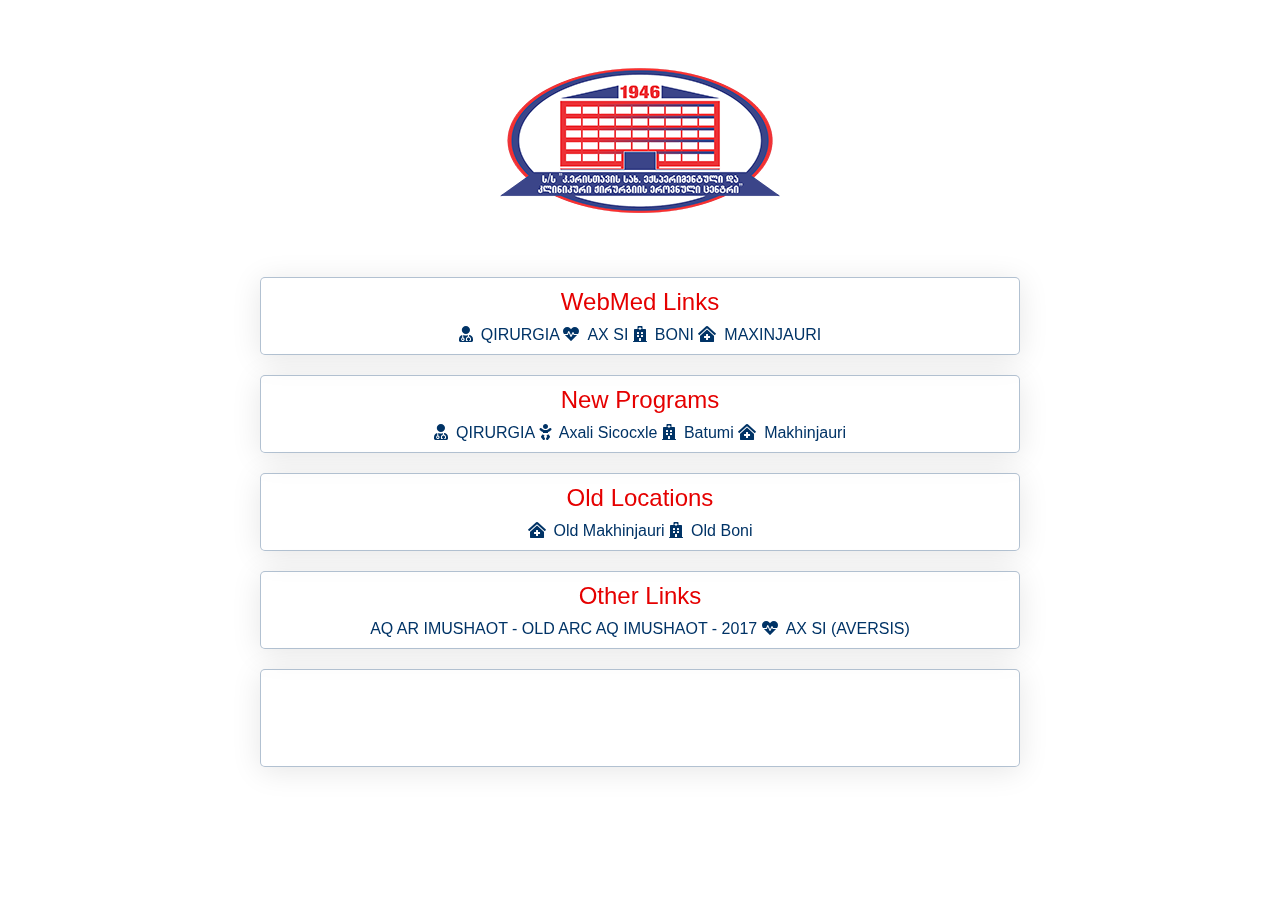
==== index.html @ 695412b6 "Upload Files" ====
<!DOCTYPE html>
<html lang="en">
<head>
<meta charset="UTF-8">
<meta name="viewport" content="width=device-width, initial-scale=1.0">
<title>WebMed Links</title>
<link rel="stylesheet" href="https://cdnjs.cloudflare.com/ajax/libs/font-awesome/5.15.3/css/all.min.css">
<style>
    body {
        font-family: 'Arial', sans-serif;
        background: #ffffff; /* White background to match the logo's */
		background-image: url('https://i.ibb.co/M9LB3Kq/Glassmorphism-Background.png');
		/* background-repeat: no-repeat; */
		/* background-size: cover; */
        color: #003366; /* Dark blue color from the logo */
        text-align: center;
        padding: 20px;
    }
    .container {
        border-radius: 10px;
        padding: 20px;
        margin: 20px auto;
        max-width: 800px;
    }
    .block {
		background: rgba(255, 255, 255, 0.2);
		border-radius: 16px #003366;
		box-shadow: 0 4px 30px rgba(0, 0, 0, 0.1);
		backdrop-filter: blur(5px);
		-webkit-backdrop-filter: blur(5px);
		border: 1px solid rgba(0, 51, 102, 0.3);
        margin: 20px 0;
        border-radius: 5px;
        padding: 10px;
    }
    .header {
        font-size: 24px;
        margin-bottom: 10px;
        color: #e50000; /* Red color from the logo */
    }
    a {
        color: #003366; /* Dark blue color from the logo */
        text-decoration: none;
        transition: color 0.3s;
    }
    a:hover {
        color: #e50000; /* Red color from the logo for hover state */
    }
    .logo {
        margin-bottom: 20px;
    }
    .icon {
        margin-right: 8px;
    }
</style>
</head>
<body>
<div class="container">
    <div class="logo">
        <img src="logo-dark_ka.png" alt="Company Logo">
    </div>
<div class="container">
    <div class="block">
        <div class="header">WebMed Links</div>
        <div class="link-group">
            <a href="http://172.21.15.115:4410/Web10.exe.0"><i class="fas fa-user-md icon"></i>QIRURGIA</a>
            <a href="http://172.21.15.116:4441/WebmedCBalancer"><i class="fas fa-heartbeat icon"></i>AX SI</a>
            <a href="http://172.21.15.115:4480/Web80.exe.0"><i class="fas fa-hospital icon"></i>BONI</a>
            <a href="http://172.21.15.115:4490/Web90.exe.0"><i class="fas fa-clinic-medical icon"></i>MAXINJAURI</a>
        </div>
    </div>
    <div class="block">
        <div class="header">New Programs</div>
        <div class="link-group">
            <a href="https://surgery-webmed.kirurgia.ge"><i class="fas fa-user-md icon"></i>QIRURGIA</a>
            <a href="https://newlife-webmed.kirurgia.ge"><i class="fas fa-baby icon"></i>Axali Sicocxle</a>
            <a href="https://boni-webmed.kirurgia.ge"><i class="fas fa-hospital icon"></i>Batumi</a>
            <a href="https://makhinjauri-webmed.kirurgia.ge"><i class="fas fa-clinic-medical icon"></i>Makhinjauri</a>
        </div>
    </div>
    <div class="block">
        <div class="header">Old Locations</div>
        <div class="link-group">
            <a href="http://makhinjauri.webmed.medalpha.ge"><i class="fas fa-clinic-medical icon"></i>Old Makhinjauri</a>
            <a href="http://boni.webmed.medalpha.ge"><i class="fas fa-hospital icon"></i>Old Boni</a>
        </div>
    </div>
    <div class="block">
        <div class="header">Other Links</div>
        <div class="link-group">
            <a href="http://172.21.15.115:4448/web48.exe.0">AQ AR IMUSHAOT - OLD</a>
            <a href="http://172.21.15.115:4447/web47.exe.0">ARC AQ IMUSHAOT - 2017</a>
            <a href="http://172.21.15.115:4441/WebmedCBalancer?name=u7"><i class="fas fa-heartbeat icon"></i>AX SI (AVERSIS)</a>
        </div>
    </div>
    <div class="block">
        <iframe name="I1" src="http://webmed.kirurgia.ge/ip.asp" width="256" height="72" frameborder="0" style="margin: auto;"></iframe>
    </div>
</div>
<script type="text/javascript">
    var links = document.getElementsByTagName("a");
    for (var i = 0; i < links.length; i++) {
        links[i].onclick = function () {
            var url = this.href;
            this.href = "javascript:;";
            location.href = url;
            return false;
        }
    }
</script>
</body>
</html>
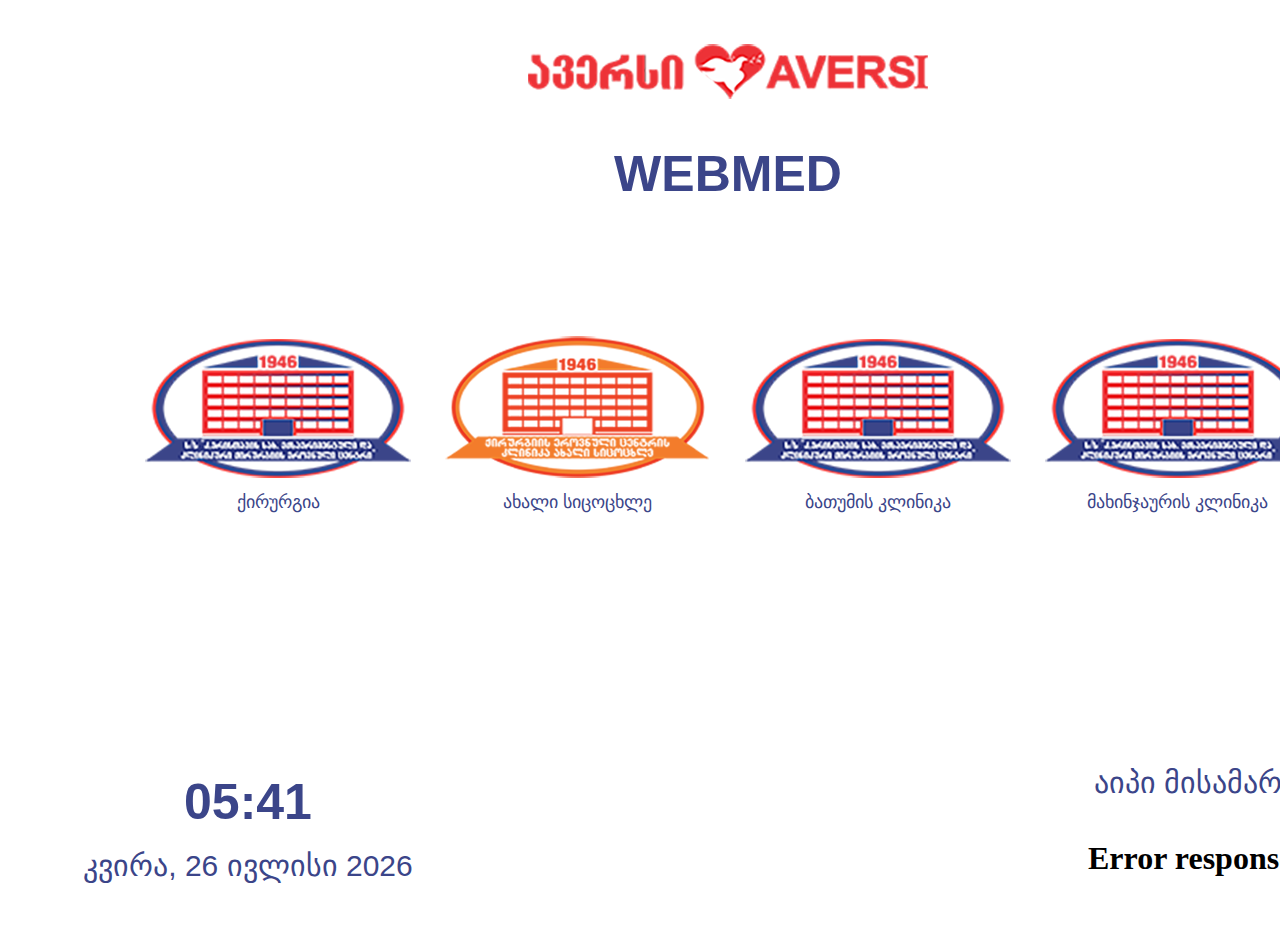
==== commit 7053b709: "Version 1.0" ====
--- a/index.html
+++ b/index.html
@@ -1,112 +1,51 @@
 <!DOCTYPE html>
 <html lang="en">
+
 <head>
-<meta charset="UTF-8">
-<meta name="viewport" content="width=device-width, initial-scale=1.0">
-<title>WebMed Links</title>
-<link rel="stylesheet" href="https://cdnjs.cloudflare.com/ajax/libs/font-awesome/5.15.3/css/all.min.css">
-<style>
-    body {
-        font-family: 'Arial', sans-serif;
-        background: #ffffff; /* White background to match the logo's */
-		background-image: url('https://i.ibb.co/M9LB3Kq/Glassmorphism-Background.png');
-		/* background-repeat: no-repeat; */
-		/* background-size: cover; */
-        color: #003366; /* Dark blue color from the logo */
-        text-align: center;
-        padding: 20px;
-    }
-    .container {
-        border-radius: 10px;
-        padding: 20px;
-        margin: 20px auto;
-        max-width: 800px;
-    }
-    .block {
-		background: rgba(255, 255, 255, 0.2);
-		border-radius: 16px #003366;
-		box-shadow: 0 4px 30px rgba(0, 0, 0, 0.1);
-		backdrop-filter: blur(5px);
-		-webkit-backdrop-filter: blur(5px);
-		border: 1px solid rgba(0, 51, 102, 0.3);
-        margin: 20px 0;
-        border-radius: 5px;
-        padding: 10px;
-    }
-    .header {
-        font-size: 24px;
-        margin-bottom: 10px;
-        color: #e50000; /* Red color from the logo */
-    }
-    a {
-        color: #003366; /* Dark blue color from the logo */
-        text-decoration: none;
-        transition: color 0.3s;
-    }
-    a:hover {
-        color: #e50000; /* Red color from the logo for hover state */
-    }
-    .logo {
-        margin-bottom: 20px;
-    }
-    .icon {
-        margin-right: 8px;
-    }
-</style>
+    <meta charset="UTF-8">
+    <meta name="viewport" content="width=device-width, initial-scale=1.0">
+    <title>Webmed</title>
+    <link rel="stylesheet" href="//cdn.web-fonts.ge/fonts/bpg-web-002-caps/css/bpg-web-002-caps.min.css">
+    <link rel="stylesheet" href="//cdn.web-fonts.ge/fonts/bpg-nino-mtavruli-bold/css/bpg-nino-mtavruli-bold.min.css">
+    <link href="https://fonts.cdnfonts.com/css/dseg14-classic" rel="stylesheet">                        
+    <link rel="stylesheet" href="/css/style.css">
+    <script src="/js/date.js"></script>
+
+
+
 </head>
-<body>
+
 <div class="container">
-    <div class="logo">
-        <img src="logo-dark_ka.png" alt="Company Logo">
+    <div class="aversi-logo">
+        <img src="/images/aversi-logo.png" alt="Aversi Logo">
     </div>
-<div class="container">
-    <div class="block">
-        <div class="header">WebMed Links</div>
-        <div class="link-group">
-            <a href="http://172.21.15.115:4410/Web10.exe.0"><i class="fas fa-user-md icon"></i>QIRURGIA</a>
-            <a href="http://172.21.15.116:4441/WebmedCBalancer"><i class="fas fa-heartbeat icon"></i>AX SI</a>
-            <a href="http://172.21.15.115:4480/Web80.exe.0"><i class="fas fa-hospital icon"></i>BONI</a>
-            <a href="http://172.21.15.115:4490/Web90.exe.0"><i class="fas fa-clinic-medical icon"></i>MAXINJAURI</a>
+    <h1>webmed</h1>
+    <div class="inner">
+        <a href="https://surgery-webmed.kirurgia.ge" class="box kirurgia">
+            <p>ქირურგია</p>
+        </a>
+        <a href="https://newlife-webmed.kirurgia.ge" class="box axalisicocxle">
+            <p>ახალი სიცოცხლე</p>
+        </a>
+        <a href="https://boni-webmed.kirurgia.ge" class="box batumi">
+            <p>ბათუმის კლინიკა</p>
+        </a>
+        <a href="https://makhinjauri-webmed.kirurgia.ge" class="box makhinjauri">
+            <p>მახინჯაურის კლინიკა</p>
+        </a>
+    </div>
+    <div class="inner-bottom">
+        <div class="box-bottom">
+                <div class="time"></div>
+                <div class="date"></div>
+        </div>
+        <div class="box-bottom">
+            <p>აიპი მისამართი</p>
+            <iframe name="I1" src="/ip.asp" width="256" height="72" frameborder="0" class="ip"></iframe>
+            <!-- <span>172.18.5.100</span> -->
         </div>
     </div>
-    <div class="block">
-        <div class="header">New Programs</div>
-        <div class="link-group">
-            <a href="https://surgery-webmed.kirurgia.ge"><i class="fas fa-user-md icon"></i>QIRURGIA</a>
-            <a href="https://newlife-webmed.kirurgia.ge"><i class="fas fa-baby icon"></i>Axali Sicocxle</a>
-            <a href="https://boni-webmed.kirurgia.ge"><i class="fas fa-hospital icon"></i>Batumi</a>
-            <a href="https://makhinjauri-webmed.kirurgia.ge"><i class="fas fa-clinic-medical icon"></i>Makhinjauri</a>
-        </div>
-    </div>
-    <div class="block">
-        <div class="header">Old Locations</div>
-        <div class="link-group">
-            <a href="http://makhinjauri.webmed.medalpha.ge"><i class="fas fa-clinic-medical icon"></i>Old Makhinjauri</a>
-            <a href="http://boni.webmed.medalpha.ge"><i class="fas fa-hospital icon"></i>Old Boni</a>
-        </div>
-    </div>
-    <div class="block">
-        <div class="header">Other Links</div>
-        <div class="link-group">
-            <a href="http://172.21.15.115:4448/web48.exe.0">AQ AR IMUSHAOT - OLD</a>
-            <a href="http://172.21.15.115:4447/web47.exe.0">ARC AQ IMUSHAOT - 2017</a>
-            <a href="http://172.21.15.115:4441/WebmedCBalancer?name=u7"><i class="fas fa-heartbeat icon"></i>AX SI (AVERSIS)</a>
-        </div>
-    </div>
-    <div class="block">
-        <iframe name="I1" src="http://webmed.kirurgia.ge/ip.asp" width="256" height="72" frameborder="0" style="margin: auto;"></iframe>
-    </div>
 </div>
-<script type="text/javascript">
-    var links = document.getElementsByTagName("a");
-    for (var i = 0; i < links.length; i++) {
-        links[i].onclick = function () {
-            var url = this.href;
-            this.href = "javascript:;";
-            location.href = url;
-            return false;
-        }
-    }
-</script>
 </body>
-</html>
+
+</html>--- a/css/style.css
+++ b/css/style.css
@@ -0,0 +1,137 @@
+body {
+    background-color: #fff;
+    font-family: "BPG Nino Mtavruli Bold", sans-serif;
+    text-transform: uppercase;
+}
+
+.container {
+    position: relative;
+    width: 1440px;
+    height: 900px;
+    margin: 0 auto;
+}
+
+.aversi-logo {
+    display: block;
+    width: 400px;
+    height: 65px;
+    margin: 40px auto;
+}
+
+h1 {
+    font-family: "BPG WEB 002 Caps", sans-serif;
+    margin: 0 auto;
+    text-align: center;
+    font-size: 50px;
+    color: #3B4589;
+}
+
+.inner {
+    display: flex;
+    justify-content: center;
+    margin: 120px auto;
+}
+
+.box {
+    width: 280px;
+    height: 200px;
+    display: flex;
+    flex-direction: column;
+    justify-content: flex-start;
+    text-align: center;
+    /* border: 1px solid #3B4589; */
+    border-radius: 10px;
+    margin-right: 20px;
+    background-size: 190px 110px;
+    transition: all .2s ease-in-out;
+}
+
+.box:last-child {
+    margin-right: 0;
+}
+
+.box:hover {
+    border: 2px solid #3B4589;
+    transform: scale(1.05);
+    -webkit-box-shadow: 0px 15px 20px 15px rgba(0,0,0,0.25);
+    -moz-box-shadow: 0px 15px 20px 15px rgba(0,0,0,0.25);
+    box-shadow: 0px 15px 20px 15px rgba(0,0,0,0.25);
+}
+
+.kirurgia {
+    background: url(/images/kirurgia.png) no-repeat center center;
+}
+
+.axalisicocxle {
+    background: url(/images/axalisicocxle.png) no-repeat center center;
+}
+
+.batumi {
+    background: url(/images/batumi.png) no-repeat center center;
+}
+
+.makhinjauri {
+    background: url(/images/makhinjauri.png) no-repeat center center;
+}
+
+.kirurgia, .axalisicocxle, .batumi, .makhinjauri, p {
+    margin-bottom: 10px;
+    justify-content: end;
+    font-size: 18px;
+    text-decoration: none;
+    color: #3B4589;
+}
+
+.inner-bottom {
+    position: absolute;
+    bottom: 0;
+    width: 100%;
+    display: flex;
+    align-items: flex-end;
+    justify-content: space-between;
+}
+
+.box-bottom {
+    display: flex;
+    flex-direction: column;
+    justify-content: space-evenly;
+    align-items: center;
+    width: 400px;
+    height: 144px;
+    margin: 40px;
+}
+
+  .time {
+    font-family: 'DSEG14 Classic', sans-serif;
+    font-weight: 700;                                       
+    font-size: 50px;
+    color: #3B4589;
+    text-align: center;
+  }
+  
+  .date {
+    font-family: "BPG Nino Mtavruli Bold", sans-serif;
+    font-size: 30px;
+    text-align: center;
+    color: #3B4589;
+  }
+      
+.box-bottom p {
+    font-size: 30px;
+    text-align: center;
+    margin-top: 0px;
+}
+
+.box-bottom span {
+    font-family: "BPG WEB 002 Caps", sans-serif;
+    font-size: 50px;
+    text-align: center;
+    color: #ED3237;
+}
+
+.ip {
+    font-family: "BPG WEB 002 Caps", sans-serif;
+    font-size: 50px;
+    text-align: center;
+    color: #ED3237;
+}
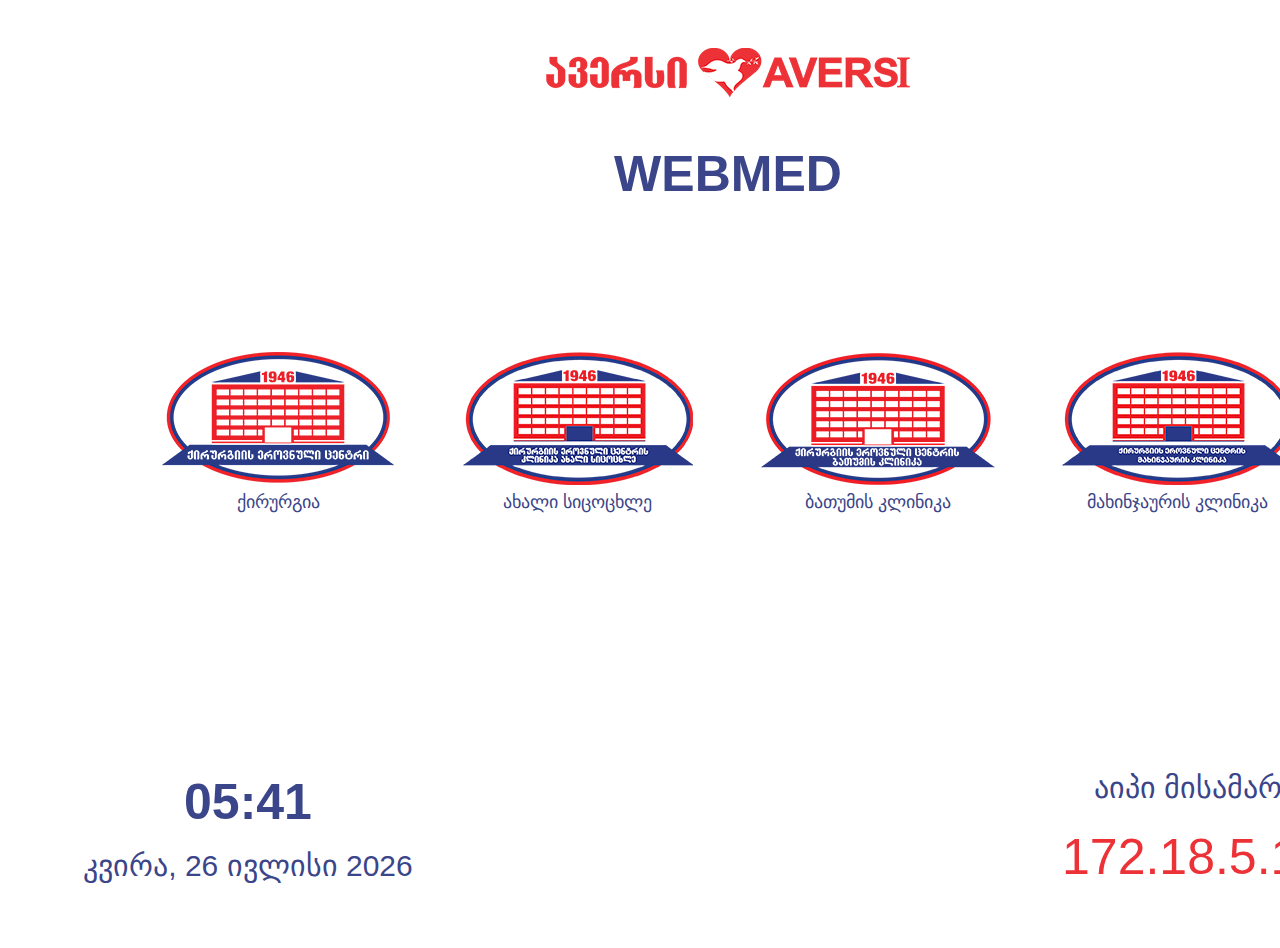
==== commit d52b5f1b: "Change Logos" ====
--- a/index.html
+++ b/index.html
@@ -41,8 +41,8 @@
         </div>
         <div class="box-bottom">
             <p>აიპი მისამართი</p>
-            <iframe name="I1" src="/ip.asp" width="256" height="72" frameborder="0" class="ip"></iframe>
-            <!-- <span>172.18.5.100</span> -->
+            <!-- <iframe class="ip" name="I1" src="https://webmed.kirurgia.ge/ip.asp" width="256" height="72" frameborder="0"></iframe> -->
+            <span>172.18.5.100</span>
         </div>
     </div>
 </div>
--- a/css/style.css
+++ b/css/style.css
@@ -135,3 +135,15 @@
     text-align: center;
     color: #ED3237;
 }
+
+/* @media screen and (min-width: 1500px) {
+    .container, .aversi-logo, h1, .inner, .box {
+        max-width: 75%;
+    }
+}
+
+@media screen and (min-width: 1400px) {
+    .container, .aversi-logo, h1, .inner, .box {
+        max-width: 75%;
+    }
+} */